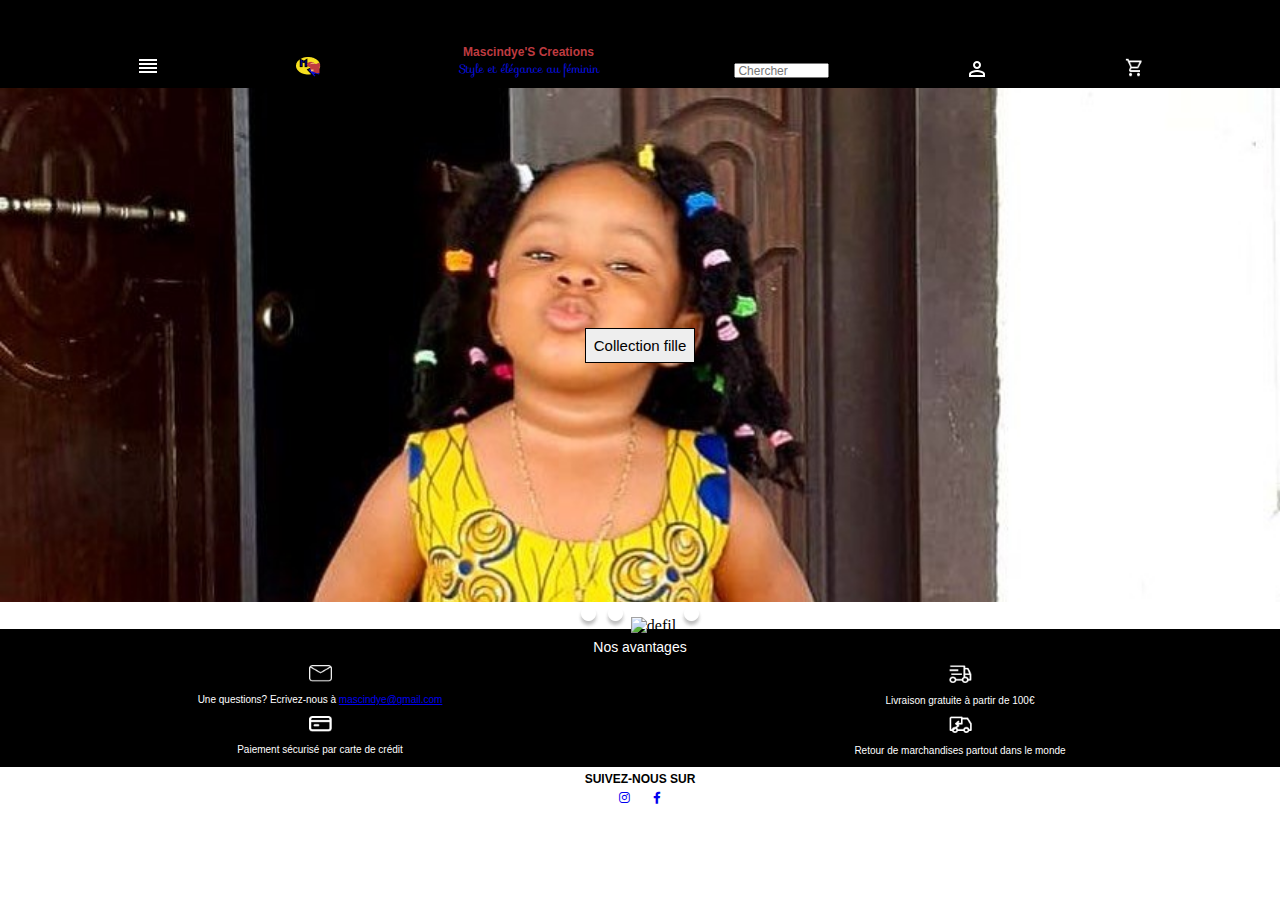
==== index2.html @ 8b3e0758 "code page d'accueil" ====
<!DOCTYPE html>
<html lang="fr">
<head>
    <meta charset="UTF-8">
    <meta http-equiv="X-UA-Compatible" content="IE=edge">
    <meta name="viewport" content="width=device-width, initial-scale=1.0">
    <meta name="description" content="vente en ligne vetements et accessoires pour femme et fille, wax, bazin">
    <title>Mascindye'S Creations</title>
    <link rel="icon" type="image/x-icon" href="images/logo1.png">
    <link rel="stylesheet" href="https://cdnjs.cloudflare.com/ajax/libs/font-awesome/6.0.0-beta3/css/all.min.css">
    <link href="https://fonts.googleapis.com/css2?family=Sofia&display=swap" rel="stylesheet">
    <link href="https://blogfonts.com/css/aWQ9MTU0NzExJnN1Yj03MTEmYz1zJnR0Zj1TYWlyYUV4dHJhQ29uZGVuc2VkLUV4dHJhTGlnaHQudHRmJm49c2FpcmEtZXh0cmFjb25kZW5zZWQtMg/Saira ExtraCondensed.ttf" rel="stylesheet" type="text/css"/>
    <link href="https://fonts.googleapis.com/css2?family=Saira+Extra+Condensed&display=swap" rel="stylesheet">
    <link href="https://fonts.googleapis.com/css2?family=Saira+Extra+Condensed:wght@500&display=swap" rel="stylesheet">
    <link rel="stylesheet" href="css/style2.css">
</head>

<body>
    <header>
        <img class="burger-1" src="images/menu.png" alt="burger">
        <img class="logo" src="images/logo1.png" alt="logo">
        <div class="boutique"> <!--je mets les h dans une div pour pouvoir les mettre l'un en dessous de l'autre-->
            <h1>Mascindye'S Creations</h1>
            <h2>Style et élégance au féminin</h2>  
        </div>
        <input class="search" type="search" name="rechercher" placeholder="Chercher"/>
        <a class="connect" href=""><img class="cx" src="images/connexion.png" alt="connexion"></a>
        <a class="connect" href=""><img class="pn" src="images/panier.png" alt="shop"></a>
    </header>

    <main >
        <div class="banner"> 
            <a href="index5.html" class="text">Collection fille</a>
        </div>
        <div class="defil">
            <img class="defil" src="images/db.png" alt="defil">
            <a href="index1.html"><img class="defil" src="images/db.png" alt="defil"></a>
            <img class="defil" src="images/dJ.png" alt="defil">
            <a href="index3.html"> <img class="defil" src="images/db.png" alt="defil"></a>
        </div>
    </main>

    <footer class="footer">
        <div class="av">
            <p class="av">Nos avantages</p>
        </div>
        <div class="grid">
            <div class="d1">
                <img class="bas" src="images/mess.png" alt="mess">
                <p>Une questions? Ecrivez-nous à <a href="contact">mascindye@gmail.com</a></p> 
            </div>
            <div class="d2">
                <img class="bas" src="images/liv.png" alt="liv">
                <p>Livraison gratuite à partir de 100€</p>
            </div>
            <div class="d3">
                <img class="bas" src="images/credit.png" alt="card">
                <p>Paiement sécurisé par carte de crédit</p>
            </div>
            <div class="d4">
                <img class="bas" src="images/ret.png" alt="retour">
                <p>Retour de marchandises partout dans le monde</p>
            </div>
        </div>
        <div class="footer-last">
            <p class="footer-last">suivez-nous sur</p>
            <a href="rezo"><i class="fab fa-instagram"></i></a>
            <a href="rezo"><i class="fab fa-facebook-f"></i></a>
        </div>
    </footer> 
      
</body>
</html>
---- css/style2.css ----
body{
    margin: 0;
}

header{
    background-color: black;
    padding: 0 0 10px 0;
    display: flex;
    align-items:flex-end;
    justify-content: space-evenly;
    height: 78px;
}

h1{
    color:#bf3B40;
    font-size: 12px;
    font-weight: 600;
    margin: 0;
    text-align: center;
    font-family: 'saira-extracondensed', sans-serif;
}

h2{
    color: #080ED9;
    font-size: 12px;
    font-weight: 400;
    text-align: center;
    font-family: 'Sofia', cursive;
    margin:0;
}

.search{
    width: 95px;
    height: 15px;
    font-size: 12px;
}
a.connect{
    height: 21px; /*pour aligner et connexion en bas avec les autres sans les mettre dans une div*/
}
img.pn{
    width: 19px;
    height: 21px;
}/*pour reduire la taille de l'image*/

.banner{
    background-image: url("../images/photo_3.jpg");
    background-size: cover;
    height: 514px;
    display: flex;
    align-items: center;
    justify-content: center;
}


.text{
    font-family: 'saira-extracondensed', sans-serif;
    font-weight: 500px;
    font-size: 15px;
    border: 1px solid;
    background-color: #EEEEEE;
    color:black;
    padding: 8px 8px;
}

a.text{
    text-decoration: none;
}

.defil{
    text-align: center;
    padding-top: 2px;
    padding-bottom: 2px;
    height: 23px;
}

footer{
    font-family: 'saira-extracondensed', sans-serif;
    font-weight: 400px;
    height: 200px;
}
.av{
    text-align: center;
    font-size: 14px;
    margin: 0;
    padding: 5px;
    color: white;
    background-color: black;
}

.grid{
    display: grid;
    grid: 1fr 1fr/1fr 1fr;
    background-color: black;
    color: white;
    font-size: 10px;
    text-align: center;
}

.d1,.d2,.d3,.d4{
    padding:0 25px;
}

.bas{
    width: 23px;
    height: auto;
}

.footer-last{
    background-color: white;
    text-transform: uppercase;
    font-size: 12px;
    margin: 5px;
    text-align: center;
    font-size: 12px;
    font-weight: 600;
}

.rezo{
    text-align: center;
}

i{
    margin:0 10px 0 10px;
}
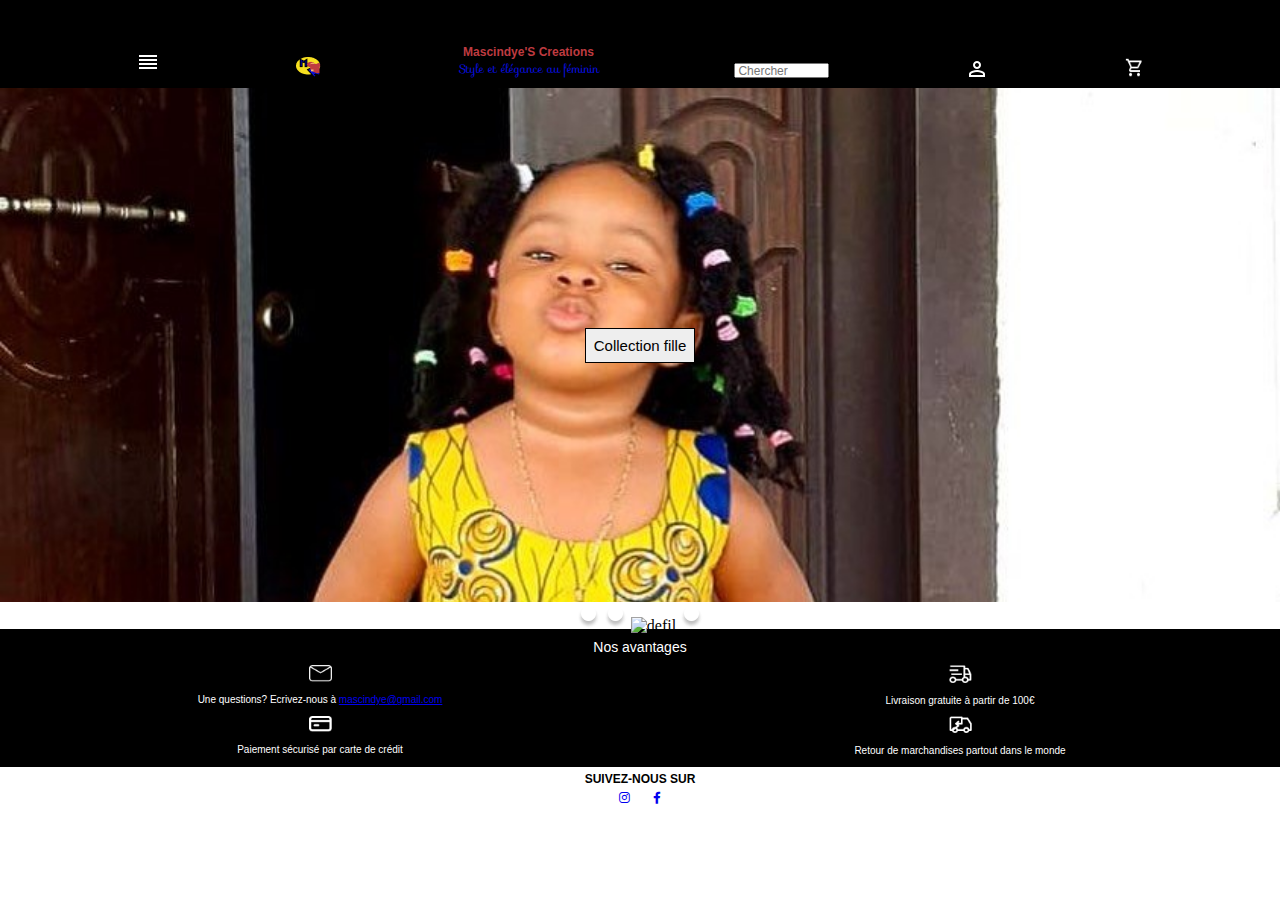
==== commit aeedd5cf: "page d'accueil rectifiée" ====
--- a/index2.html
+++ b/index2.html
@@ -14,10 +14,9 @@
     <link href="https://fonts.googleapis.com/css2?family=Saira+Extra+Condensed:wght@500&display=swap" rel="stylesheet">
     <link rel="stylesheet" href="css/style2.css">
 </head>
-
 <body>
     <header>
-        <img class="burger-1" src="images/menu.png" alt="burger">
+        <a href="index.html"> <img class="burger-1" src="images/menu.png" alt="burger"></a>
         <img class="logo" src="images/logo1.png" alt="logo">
         <div class="boutique"> <!--je mets les h dans une div pour pouvoir les mettre l'un en dessous de l'autre-->
             <h1>Mascindye'S Creations</h1>
@@ -27,7 +26,6 @@
         <a class="connect" href=""><img class="cx" src="images/connexion.png" alt="connexion"></a>
         <a class="connect" href=""><img class="pn" src="images/panier.png" alt="shop"></a>
     </header>
-
     <main >
         <div class="banner"> 
             <a href="index5.html" class="text">Collection fille</a>
@@ -39,7 +37,6 @@
             <a href="index3.html"> <img class="defil" src="images/db.png" alt="defil"></a>
         </div>
     </main>
-
     <footer class="footer">
         <div class="av">
             <p class="av">Nos avantages</p>
@@ -68,6 +65,5 @@
             <a href="rezo"><i class="fab fa-facebook-f"></i></a>
         </div>
     </footer> 
-      
 </body>
 </html>